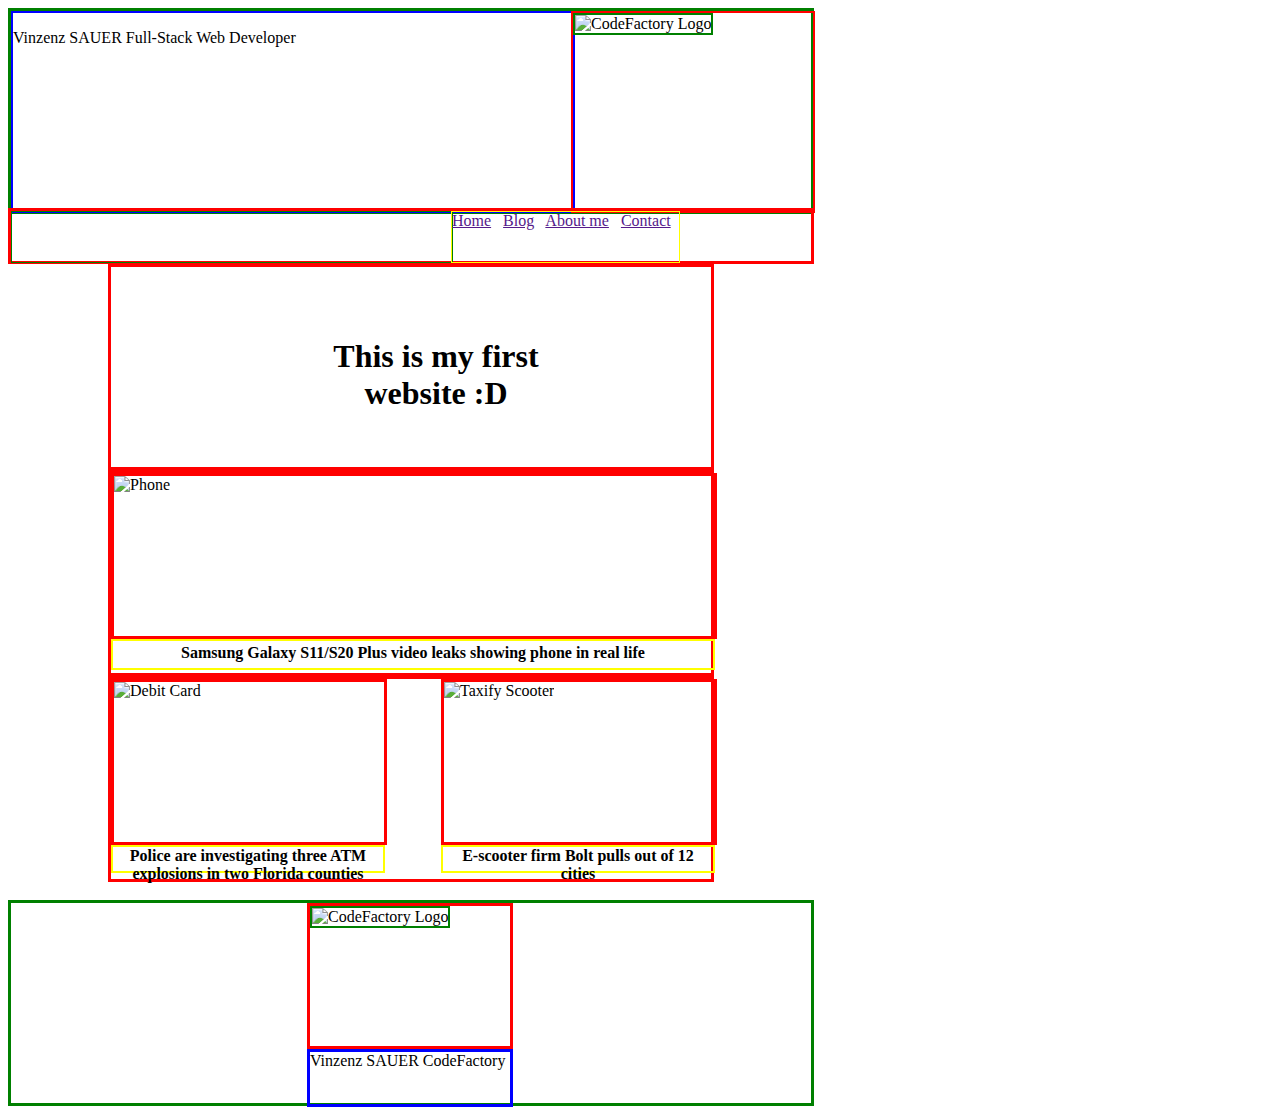
==== Attempt-3/index.html @ 1b83e5b2 "Attempt 3" ====
<!DOCTYPE html>
<html lang="en">
<meta charset="utf-8">
<html>
<head>
	<title></title>

	<link rel="stylesheet" type="text/css" href="styles.css">
</head>
<body>
	<div id="conatainer">
		


		<div id="one">
			<div id="two">	
				<p>Vinzenz SAUER Full-Stack Web Developer</p>
			</div>
			<div id="three">
				<img class="photo-one" src="C:\Users\Vinzenz\Desktop\LMSCF-VinzenzSAUER-CodeReview-01\img\logo.png" alt="CodeFactory Logo">		
			</div>
		</div>

		<nav>
			<div id="four">
				<div id="five">	
				</div>
				<div id="six">
					<a href="" title="">Home</a>&nbsp;&nbsp;
					<a href="" title="">Blog</a>&nbsp;&nbsp;
					<a href="" title="">About me</a>&nbsp;&nbsp;
					<a href="" title="">Contact</a>&nbsp;&nbsp;		
				</div>

			</div>
		</nav>

		<main>
			<div id="seven">
				<div id="eight">
					<h1>This is my first <br> website :D</h1>
				</div>
			</div>

			<div id="nine">
				<div id="ten">
					<img id="photo-two" src="C:\Users\Vinzenz\Desktop\LMSCF-VinzenzSAUER-CodeReview-01\img\phone.png" alt="Phone">
				</div>
				<div id="eleven">
					Samsung Galaxy S11/S20 Plus video leaks showing phone in real life
				
				</div>	
			</div>

			<div id="twelve">
				<div id="thirteen">
				<div id="photo-three">
					<img id="photo-three" src="C:\Users\Vinzenz\Desktop\LMSCF-VinzenzSAUER-CodeReview-01\img\Debit_card_ATM.jpg" alt="Debit Card">
					</div>
				</div>

				<div id="fourteen">
					<img id="photo-four" src="C:\Users\Vinzenz\Desktop\LMSCF-VinzenzSAUER-CodeReview-01\img\Taxify-Scooters.jpg" alt="Taxify Scooter">
				</div>
				
				<div id="fifteen">
						Police are investigating three ATM <br> explosions in two Florida counties
				</div>

				<div id="sixteen">
						E-scooter firm Bolt pulls out of 12 <br> cities
					
				</div>
					
			</div>

		</main>

		<footer>
			<div id="seventeen">
				<div id="eighteen">
						<img class="photo-one" src="C:\Users\Vinzenz\Desktop\LMSCF-VinzenzSAUER-CodeReview-01\img\logo.png" alt="CodeFactory Logo">	
				</div>
				<div id="nineteen">	
						Vinzenz SAUER CodeFactory		
				</div>
				
			</div>
		</footer>

	</div>
</body>
</html>
---- Attempt-3/styles.css ----
#one {
	width: 800px;
	height: 200px;
	border: 3px solid green;
	position: absolute;
}

#two{
	position: absolute;
	left: 0%;
	width: 70%;
	height: 99%;
	border:  2px solid blue;
}

#three{
	position: absolute;
	left: 70%;
	width: 30%;
	height: 99%;
	border: 2px solid red;
}

.photo-one{
	width: 100%;
  	height: 100%;
  	object-fit: fill;
  	border: 2px solid green;
}	

#four{
	width: 800px;
	height: 50px;
	top: 200px;
	border: 3px solid red;
	position: relative; 
}

#five{
	position: absolute;
	left:  0%;
	width: 55%;
	height: 100%;
	border: 1px solid green;
}

#six{
	position: absolute;
	left: 55%;
	height: 100%;
	border: 1px solid yellow;
}

#seven{
	width: 600px;
	height: 200px;
	left: 100px;
	top: 200px;
	border: 3px solid red;
	position: relative;
}

#eight{
	padding-top: 50px;
  	padding-right: 30px;
  	padding-bottom: 50px;
  	padding-left: 80px;
  	text-align: center;
}

#nine{
	width: 600px;
	height: 200px;
	left: 100px;
	top: 200px;
	border: 3px solid red;
	position: relative;
}

#ten{
	width: 100%;
	height: 80%;
	left: 0%;
	border: 3px solid red;
	position: relative;
}

#photo-two{
	width: 100%;
  	height: 100%;
  	object-fit: fill;
 }

 #eleven{
 	width: 100%;
 	height: 12%;
 	position: relative;
 	border: 2px solid yellow;
 	text-align: center;
 	font-weight: bold;
 	padding-top: 3px;
 }

#twelve{
	width: 600px;
	height: 200px;
	left: 108px;
	top: 676px;
	border: 3px solid red;
	position: absolute;
}

#thirteen{
	width: 45%;
	height: 80%;
	left: 0%;
	border: 3px solid red;
	position: absolute;
}

#fourteen{
	width: 45%;
	height: 80%;
	left: 55%;
	border: 3px solid red;
	position: relative;
}

#fifteen{
	width: 45%;
 	height: 12%;
 	position: absolute;
 	border: 2px solid yellow;
 	text-align: center;
 	font-weight: bold;
 	text-align: center;
 	font-weight: bold;
}

#sixteen{
	width: 45%;
 	height: 12%;
 	position: relative;
 	border: 2px solid yellow;
 	left: 55%;
 	text-align: center;
 	font-weight: bold;
 	text-align: center;
 	font-weight: bold;
 }

 #photo-three{
 	width: 100%;
  	height: 100%;
  	object-fit: fill;
 }

 #photo-four{
 	width: 100%;
  	height: 100%;
  	object-fit: fill;
 }

 #seventeen{
	width: 800px;
	height: 200px;
	top: 900px;
	border: 3px solid green;
	position: absolute;
 }

 #eighteen{
 	width: 200px;
 	height: 140px;
 	left: 37%;
 	border: 3px solid red;
 	position: relative;
 }

#nineteen{
	width: 200px;
	height: 52px;
	left: 37%;
	border: 3px solid blue;
	position: relative;
}
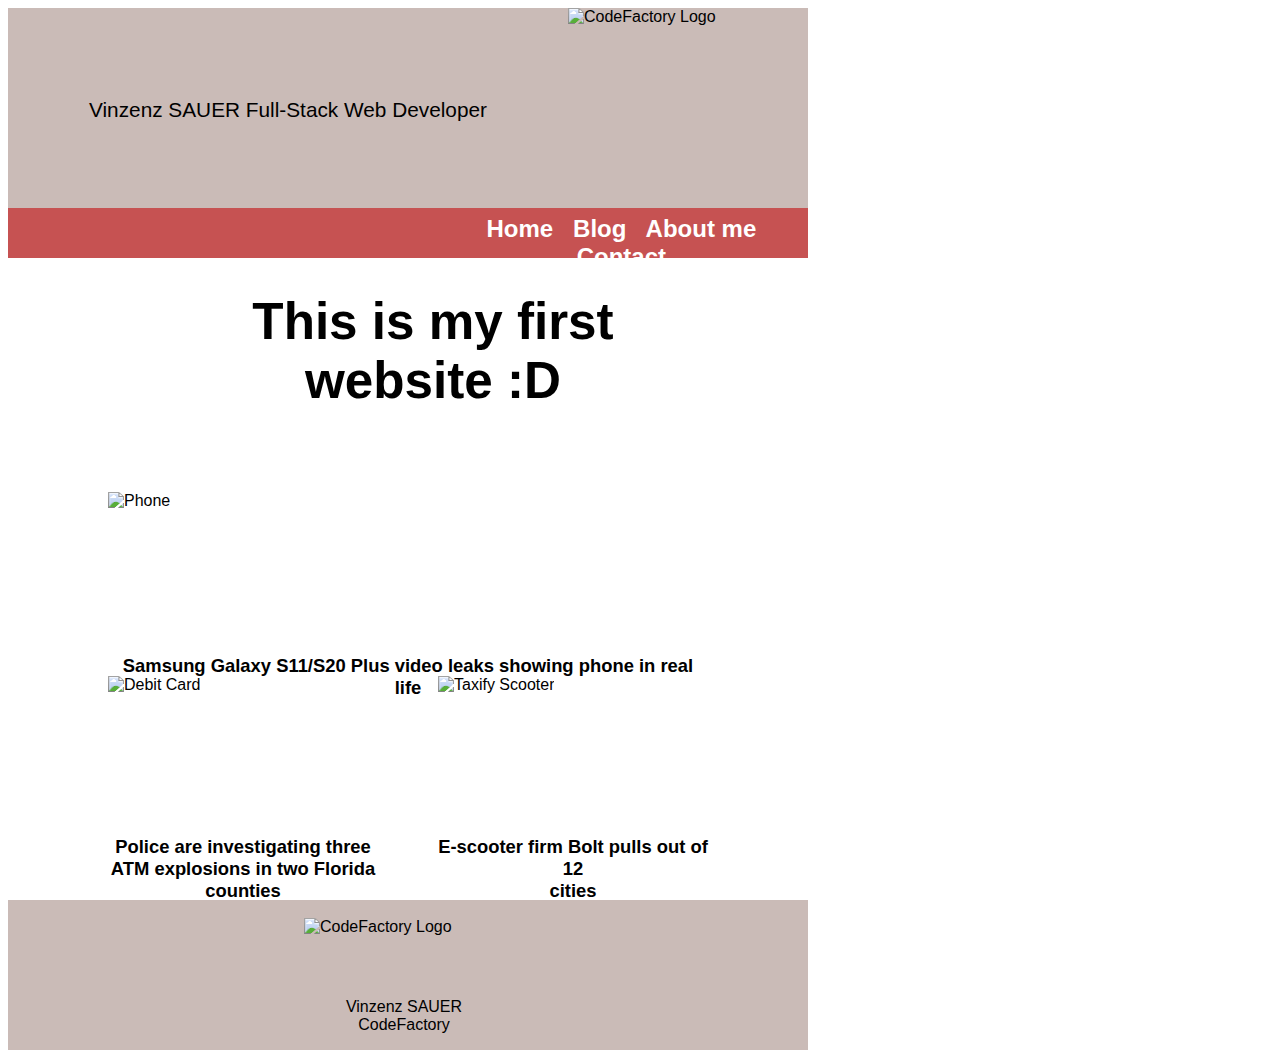
==== commit f7063ae1: "borders" ====
--- a/Attempt-3/index.html
+++ b/Attempt-3/index.html
@@ -14,7 +14,7 @@
 
 		<div id="one">
 			<div id="two">	
-				<p>Vinzenz SAUER Full-Stack Web Developer</p>
+				Vinzenz SAUER Full-Stack Web Developer
 			</div>
 			<div id="three">
 				<img class="photo-one" src="C:\Users\Vinzenz\Desktop\LMSCF-VinzenzSAUER-CodeReview-01\img\logo.png" alt="CodeFactory Logo">		
@@ -26,10 +26,12 @@
 				<div id="five">	
 				</div>
 				<div id="six">
-					<a href="" title="">Home</a>&nbsp;&nbsp;
-					<a href="" title="">Blog</a>&nbsp;&nbsp;
-					<a href="" title="">About me</a>&nbsp;&nbsp;
-					<a href="" title="">Contact</a>&nbsp;&nbsp;		
+					<div id="six-1">
+						<a href="" title="">Home</a>&nbsp;&nbsp;
+						<a href="" title="">Blog</a>&nbsp;&nbsp;
+						<a href="" title="">About me</a>&nbsp;&nbsp;
+						<a href="" title="">Contact</a>&nbsp;&nbsp;	
+					</div>	
 				</div>
 
 			</div>
@@ -48,14 +50,14 @@
 				</div>
 				<div id="eleven">
 					Samsung Galaxy S11/S20 Plus video leaks showing phone in real life
-				
+
 				</div>	
 			</div>
 
 			<div id="twelve">
 				<div id="thirteen">
-				<div id="photo-three">
-					<img id="photo-three" src="C:\Users\Vinzenz\Desktop\LMSCF-VinzenzSAUER-CodeReview-01\img\Debit_card_ATM.jpg" alt="Debit Card">
+					<div id="photo-three">
+						<img id="photo-three" src="C:\Users\Vinzenz\Desktop\LMSCF-VinzenzSAUER-CodeReview-01\img\Debit_card_ATM.jpg" alt="Debit Card">
 					</div>
 				</div>
 
@@ -64,14 +66,14 @@
 				</div>
 				
 				<div id="fifteen">
-						Police are investigating three ATM <br> explosions in two Florida counties
+					Police are investigating three ATM explosions in two Florida counties
 				</div>
 
 				<div id="sixteen">
-						E-scooter firm Bolt pulls out of 12 <br> cities
+					E-scooter firm Bolt pulls out of 12 <br> cities
 					
 				</div>
-					
+
 			</div>
 
 		</main>
@@ -79,10 +81,11 @@
 		<footer>
 			<div id="seventeen">
 				<div id="eighteen">
-						<img class="photo-one" src="C:\Users\Vinzenz\Desktop\LMSCF-VinzenzSAUER-CodeReview-01\img\logo.png" alt="CodeFactory Logo">	
+					<br>
+					<img id="photo-five" src="C:\Users\Vinzenz\Desktop\LMSCF-VinzenzSAUER-CodeReview-01\img\logo.png" alt="CodeFactory Logo">	
 				</div>
 				<div id="nineteen">	
-						Vinzenz SAUER CodeFactory		
+					<br>Vinzenz SAUER CodeFactory		
 				</div>
 				
 			</div>
--- a/Attempt-3/styles.css
+++ b/Attempt-3/styles.css
@@ -1,8 +1,12 @@
+body { 
+    font-family: Calibri,Candara,Segoe,Segoe UI,Optima,Arial,sans-serif; 
+}
+
 #one {
 	width: 800px;
 	height: 200px;
-	border: 3px solid green;
 	position: absolute;
+	background-color: #CABBB7;
 }
 
 #two{
@@ -10,7 +14,9 @@
 	left: 0%;
 	width: 70%;
 	height: 99%;
-	border:  2px solid blue;
+	font-size: 130%;
+ 	text-align: center;
+ 	padding-top: 90px;
 }
 
 #three{
@@ -18,22 +24,20 @@
 	left: 70%;
 	width: 30%;
 	height: 99%;
-	border: 2px solid red;
 }
 
 .photo-one{
-	width: 100%;
+	width: 90%;
   	height: 100%;
-  	object-fit: fill;
-  	border: 2px solid green;
+  	object-fit: contain;
 }	
 
 #four{
 	width: 800px;
 	height: 50px;
 	top: 200px;
-	border: 3px solid red;
 	position: relative; 
+	background-color: #C65252;
 }
 
 #five{
@@ -41,14 +45,20 @@
 	left:  0%;
 	width: 55%;
 	height: 100%;
-	border: 1px solid green;
 }
 
 #six{
 	position: absolute;
 	left: 55%;
 	height: 100%;
-	border: 1px solid yellow;
+	font-size: 150%;
+ 	text-align: center;
+ 	padding-top: 7px;
+ 	font-weight: bold;
+}
+#six-1 > a{
+	color: white;
+	text-decoration: none;
 }
 
 #seven{
@@ -56,16 +66,16 @@
 	height: 200px;
 	left: 100px;
 	top: 200px;
-	border: 3px solid red;
 	position: relative;
 }
 
 #eight{
-	padding-top: 50px;
+	padding-top: 0px;
   	padding-right: 30px;
-  	padding-bottom: 50px;
+  	padding-bottom: 0px;
   	padding-left: 80px;
   	text-align: center;
+  	font-size: 160%;
 }
 
 #nine{
@@ -73,7 +83,6 @@
 	height: 200px;
 	left: 100px;
 	top: 200px;
-	border: 3px solid red;
 	position: relative;
 }
 
@@ -81,24 +90,23 @@
 	width: 100%;
 	height: 80%;
 	left: 0%;
-	border: 3px solid red;
 	position: relative;
 }
 
 #photo-two{
 	width: 100%;
   	height: 100%;
-  	object-fit: fill;
+  	object-fit: cover;
  }
 
  #eleven{
  	width: 100%;
  	height: 12%;
  	position: relative;
- 	border: 2px solid yellow;
  	text-align: center;
  	font-weight: bold;
  	padding-top: 3px;
+ 	font-size: 115%;
  }
 
 #twelve{
@@ -106,7 +114,6 @@
 	height: 200px;
 	left: 108px;
 	top: 676px;
-	border: 3px solid red;
 	position: absolute;
 }
 
@@ -114,7 +121,6 @@
 	width: 45%;
 	height: 80%;
 	left: 0%;
-	border: 3px solid red;
 	position: absolute;
 }
 
@@ -122,7 +128,6 @@
 	width: 45%;
 	height: 80%;
 	left: 55%;
-	border: 3px solid red;
 	position: relative;
 }
 
@@ -130,57 +135,62 @@
 	width: 45%;
  	height: 12%;
  	position: absolute;
- 	border: 2px solid yellow;
  	text-align: center;
  	font-weight: bold;
  	text-align: center;
  	font-weight: bold;
+ 	font-size: 115%;
 }
 
 #sixteen{
 	width: 45%;
  	height: 12%;
  	position: relative;
- 	border: 2px solid yellow;
  	left: 55%;
  	text-align: center;
  	font-weight: bold;
  	text-align: center;
  	font-weight: bold;
+ 	font-size: 115%;
  }
 
  #photo-three{
  	width: 100%;
   	height: 100%;
-  	object-fit: fill;
+  	object-fit: cover;
  }
 
  #photo-four{
  	width: 100%;
   	height: 100%;
-  	object-fit: fill;
+  	object-fit: cover;
  }
 
  #seventeen{
 	width: 800px;
-	height: 200px;
+	height: 150px;
 	top: 900px;
-	border: 3px solid green;
 	position: absolute;
+	background-color: rgb(202,187,183);
  }
 
  #eighteen{
  	width: 200px;
- 	height: 140px;
+ 	height: 80px;
  	left: 37%;
- 	border: 3px solid red;
  	position: relative;
  }
 
 #nineteen{
 	width: 200px;
-	height: 52px;
+	height: 50px;
 	left: 37%;
-	border: 3px solid blue;
 	position: relative;
+	text-align: center;
 }
+
+#photo-five{
+	width: 100%;
+  	height: 80%;
+  	object-fit: contain;
+}	
